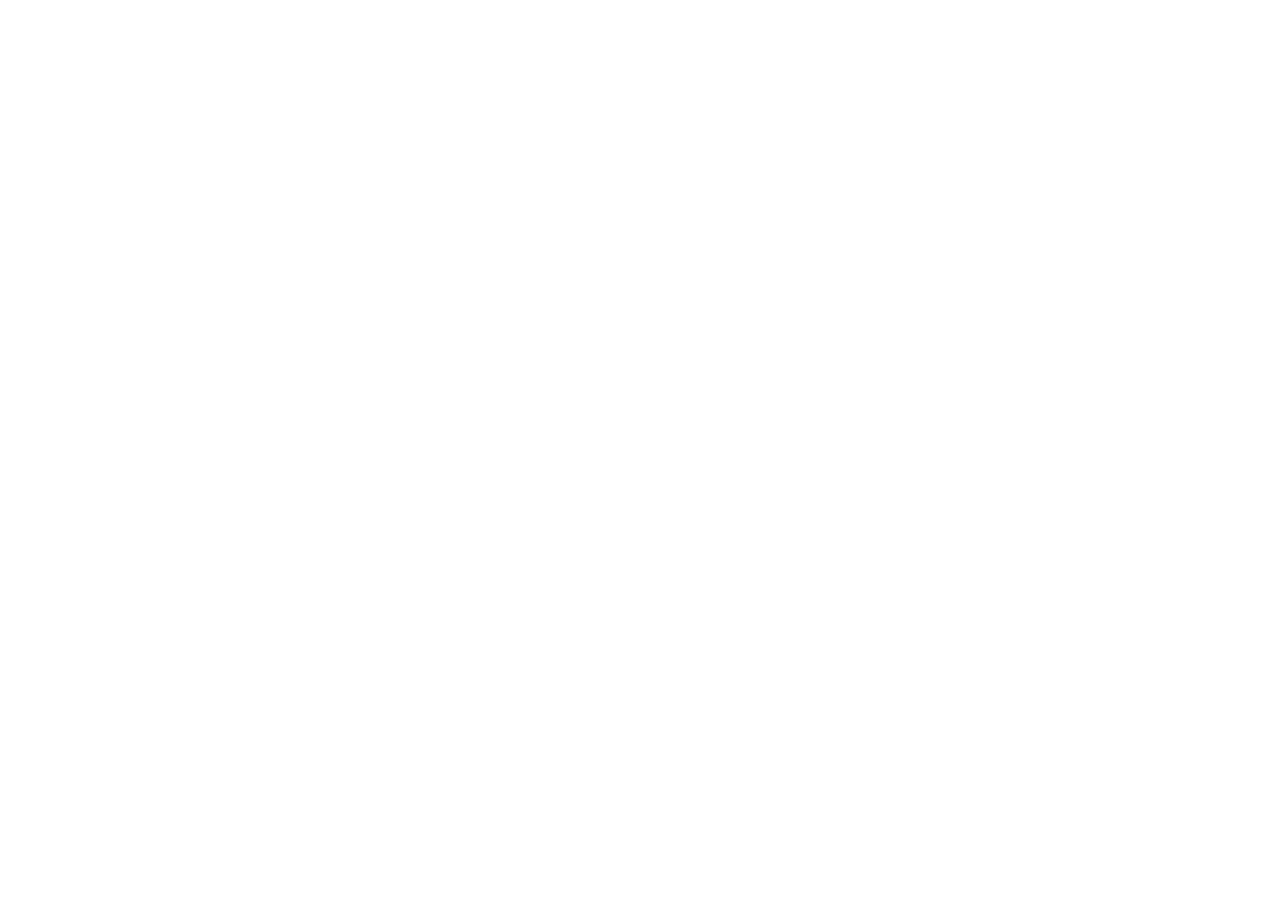
==== index.html @ 5d32124c "Added file structure" ====
<!DOCTYPE html>
<html lang="en">
  <head>
    <meta charset="UTF-8" />
    <meta name="viewport" content="width=device-width, initial-scale=1.0" />
    <title>goit-js-hw-07</title>
  </head>
  <body></body>
</html>
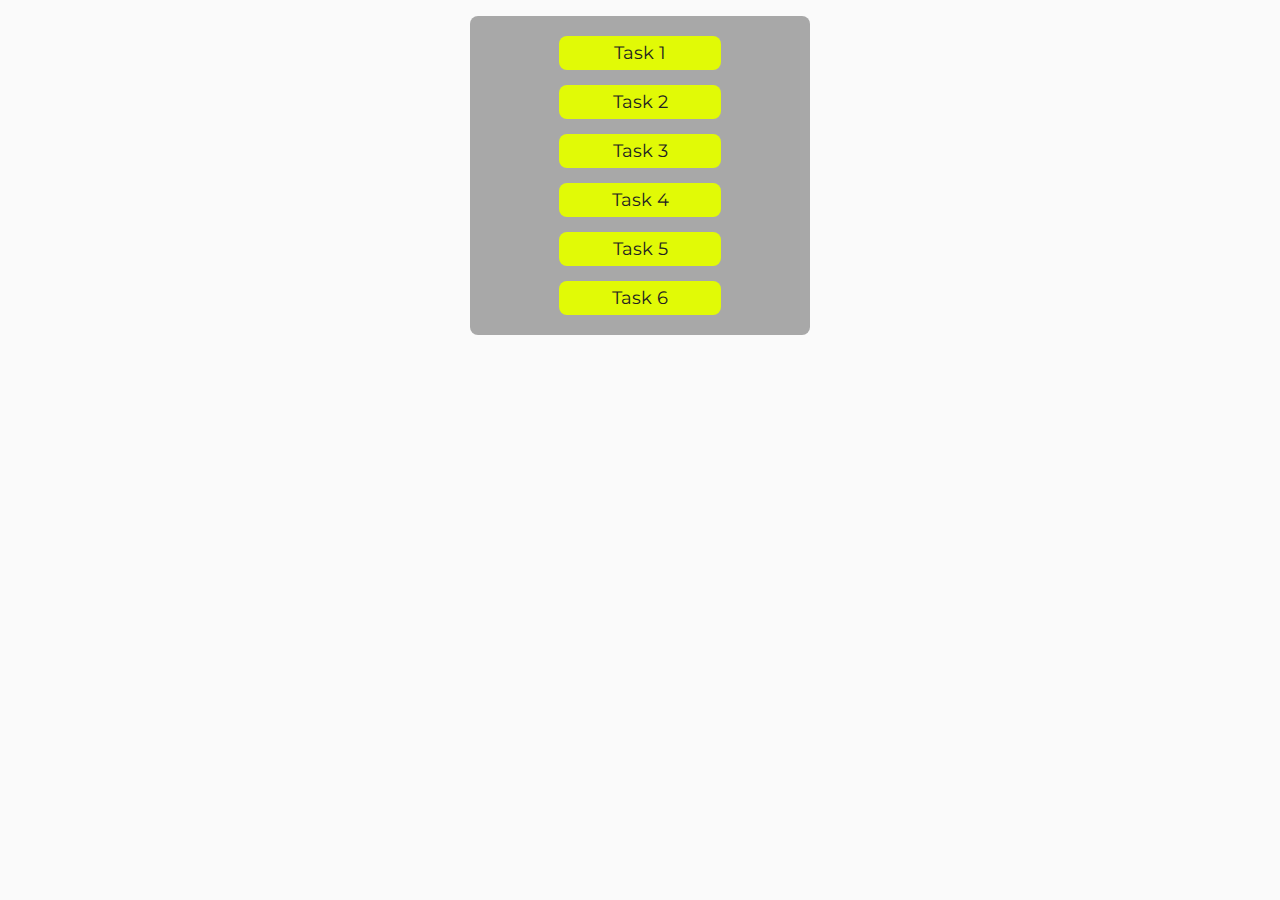
==== commit 24c8b8f4: "Added all tasks" ====
--- a/index.html
+++ b/index.html
@@ -2,8 +2,44 @@
 <html lang="en">
   <head>
     <meta charset="UTF-8" />
+    <meta http-equiv="X-UA-Compatible" content="IE=edge" />
     <meta name="viewport" content="width=device-width, initial-scale=1.0" />
-    <title>goit-js-hw-07</title>
+    <title>Homework 7</title>
+    <link
+      rel="stylesheet"
+      href="https://cdnjs.cloudflare.com/ajax/libs/modern-normalize/3.0.1/modern-normalize.min.css"
+      integrity="sha512-q6WgHqiHlKyOqslT/lgBgodhd03Wp4BEqKeW6nNtlOY4quzyG3VoQKFrieaCeSnuVseNKRGpGeDU3qPmabCANg=="
+      crossorigin="anonymous"
+      referrerpolicy="no-referrer"
+    />
+    <link rel="preconnect" href="https://fonts.googleapis.com" />
+    <link rel="preconnect" href="https://fonts.gstatic.com" crossorigin />
+    <link
+      href="https://fonts.googleapis.com/css2?family=Montserrat:ital,wght@0,100..900;1,100..900&display=swap"
+      rel="stylesheet"
+    />
+    <link rel="stylesheet" href="./css/common.css" />
   </head>
-  <body></body>
+  <body>
+    <ul class="main-list">
+      <li class="main-list-item">
+        <a class="main-list-link" href="./task-1.html">Task 1</a>
+      </li>
+      <li class="main-list-item">
+        <a class="main-list-link" href="./task-2.html">Task 2</a>
+      </li>
+      <li class="main-list-item">
+        <a class="main-list-link" href="./task-3.html">Task 3</a>
+      </li>
+      <li class="main-list-item">
+        <a class="main-list-link" href="./task-4.html">Task 4</a>
+      </li>
+      <li class="main-list-item">
+        <a class="main-list-link" href="./task-5.html">Task 5</a>
+      </li>
+      <li class="main-list-item">
+        <a class="main-list-link" href="./task-6.html">Task 6</a>
+      </li>
+    </ul>
+  </body>
 </html>
--- a/css/common.css
+++ b/css/common.css
@@ -0,0 +1,59 @@
+body {
+  margin: 16px;
+  font-family: 'Montserrat', sans-serif;
+  -webkit-font-smoothing: antialiased;
+  -moz-osx-font-smoothing: grayscale;
+  background-color: #fafafa;
+  color: #212121;
+}
+
+h1,
+h2,
+h3,
+h4,
+h5,
+h6,
+p {
+  margin: 0;
+}
+
+ul,
+ol {
+  list-style-type: none;
+  margin: 0;
+  padding: 0;
+}
+
+a {
+  color: inherit;
+  text-decoration: none;
+}
+
+.main-list {
+  max-width: 300px;
+  background-color: rgb(168, 168, 168);
+  border-radius: 8px;
+  padding: 20px;
+  margin: 0 auto;
+}
+
+.main-list-link {
+  font-size: 18px;
+  display: block;
+  max-width: 150px;
+  background-color: rgb(225, 250, 6);
+  border-radius: 8px;
+  text-align: center;
+  padding: 6px;
+  margin: 0 auto;
+  transition: background-color 250ms linear;
+}
+
+.main-list-link:hover,
+.main-list-link:focus {
+  background-color: rgb(173, 192, 4);
+}
+
+.main-list-item:not(:last-child) {
+  margin-bottom: 15px;
+}